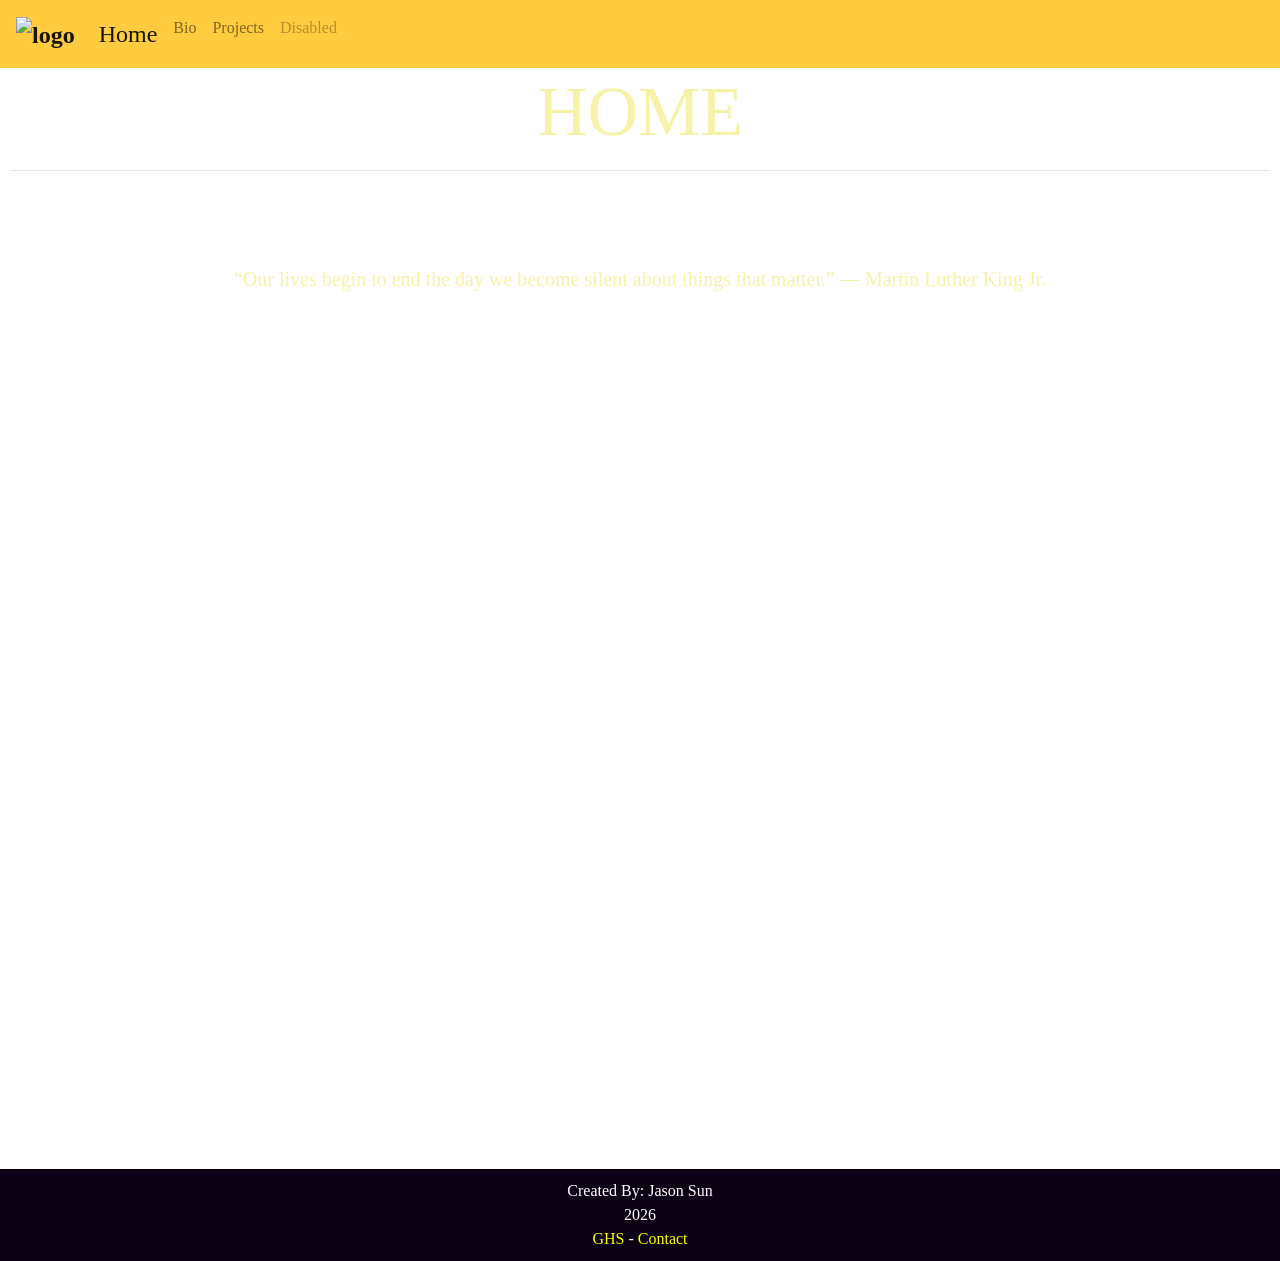
==== index.html @ f71c9caa "Add files via upload" ====
<!DOCTYPE html>
<html>
    <head>
        
       <title>Home</title>

        <meta charset="utf-8">
        <meta http-equiv="X-UA-Compatible" content="IE=edge">
        <meta name="viewport" content="width=device-width, initial-scale=1">

        <!-- Bootstrap CSS -->
        
        <link rel="stylesheet" href="https://cdn.jsdelivr.net/npm/bootstrap@4.0.0/dist/css/bootstrap.min.css" integrity="sha384-Gn5384xqQ1aoWXA+058RXPxPg6fy4IWvTNh0E263XmFcJlSAwiGgFAW/dAiS6JXm" crossorigin="anonymous">
       
        <!-- Bootstrap Icons CSS -->
        <link rel="stylesheet" href="https://cdn.jsdelivr.net/npm/bootstrap-icons@1.9.1/font/bootstrap-icons.css">

        <!-- Bootstrap JavaScript -->
        <script src="https://cdn.jsdelivr.net/npm/bootstrap@5.1.3/dist/js/bootstrap.bundle.min.js" integrity="sha384-ka7Sk0Gln4gmtz2MlQnikT1wXgYsOg+OMhuP+IlRH9sENBO0LRn5q+8nbTov4+1p" crossorigin="anonymous"></script>
        <!-- favicon -->
         <link rel="stylesheet" href="styleindex.css">
    <link rel="icon" type="image/x-icon" href="https://codehs.com/uploads/70d8bb26be98a1c4e9bb6061de2b3e2c">
        
    </head>
    <body>
        <!--nav -->
        <nav class="navbar navbar-light navbar-expand-sm" style="background-color: #ffcc40;">
  <a class="navbar-brand" href="#"><img src="https://codehs.com/uploads/2ebb9ef017c1645a8359f2986276284e"
  alt = logo
  width = 40px length =40px
  ></a>
  <button class="navbar-toggler" type="button" data-toggle="collapse" data-target="#navbarNavAltMarkup" aria-controls="navbarNavAltMarkup" aria-expanded="false" aria-label="Toggle navigation">
    <span class="navbar-toggler-icon"></span>
  </button>
  <div class="collapse navbar-collapse" id="navbarNavAltMarkup">
    <div class="navbar-nav">
      <a class="nav-item nav-link active" href="index.html">Home<span class="sr-only">(current)</span></a>
      <a class="nav-item nav-link" href="Bio.html">Bio</a>
      <a class="nav-item nav-link" href="Projects.html">Projects</a>
      <a class="nav-item nav-link disabled" href="#" tabindex="-1" aria-disabled="true">Disabled</a>
    </div>
  </div>
</nav>

<!--header -->
        <header>
            
            
            <div class="parallax">
                <h1>HOME
                <br>
                
                
               
                
                <hr>
                </h1>
                
                <h3> <p><blockqoute>“Our lives begin to end the day we become silent about things that matter.”
― Martin Luther King Jr.</blockqoute></p></h3>



 <iframe width="560" height="315" src="https://www.youtube.com/embed/GyYJV1psDow?si=Tdv7B7ksxAK3ih9u" title="YouTube video player" frameborder="0" allow="accelerometer; autoplay; clipboard-write; encrypted-media; gyroscope; picture-in-picture; web-share" referrerpolicy="strict-origin-when-cross-origin" allowfullscreen></iframe>
            </div>
            
             
            
            
            
        </header>
        
      

        </div>
        
        
            
    
        
        <!-- Your HTML code here -->
        
        
        
        
    
    <div class="parallax"></div>
</html>

<div></div>



<script src="https://code.jquery.com/jquery-3.2.1.slim.min.js" integrity="sha384-KJ3o2DKtIkvYIK3UENzmM7KCkRr/rE9/Qpg6aAZGJwFDMVNA/GpGFF93hXpG5KkN" crossorigin="anonymous"></script>
<script src="https://cdn.jsdelivr.net/npm/popper.js@1.12.9/dist/umd/popper.min.js" integrity="sha384-ApNbgh9B+Y1QKtv3Rn7W3mgPxhU9K/ScQsAP7hUibX39j7fakFPskvXusvfa0b4Q" crossorigin="anonymous"></script>
<script src="https://cdn.jsdelivr.net/npm/bootstrap@4.0.0/dist/js/bootstrap.min.js" integrity="sha384-JZR6Spejh4U02d8jOt6vLEHfe/JQGiRRSQQxSfFWpi1MquVdAyjUar5+76PVCmYl" crossorigin="anonymous"></script>

</body>










<!--footer -->
<footer>
  <div class = name> Created By: Jason Sun
  <br>
  2026
  </div> 
    
   <div class = footerlink><a href= "https://granadahigh.livermoreschools.org/">
       GHS</a> -
       <a href ="mailto:Jason.sun@lvjusd.org">Contact</a></div> 
    
    <div class = footerlink></div>
    
</footer>
---- styleindex.css ----
.navbar-color{
 background-color:#ffcc40 !important ; 
 height:80px !important;
}

nav {
    
    font-family:times;
    text-decoration:bold;
    padding:20px;
  
    
}


.navbar-brand {
    font-weight:800 !important;
    font-size:150%;
}
header h1 {
   background-color: rgba(255, 255, 255, 0.2);
    padding:10px;
    color:#F6F3A9; 
    font-size:70px;
    text-decoration:bold;
}
hr {
    font-weight:800;
    height:30px !important;
    
}
   
header {
    font-family:times;
    text-align:center;
    
}

.parallax {
  /* The image used */
  background-image: url("https://codehs.com/uploads/7672185cc2197c4234e77e2eaddfa292");

  /* Set a specific height */
  min-height: 500px;

  /* Create the parallax scrolling effect */
  background-attachment: fixed;
  background-position: center;
  background-repeat: no-repeat;
  background-size: cover;
}


footer{
    
    
    background-color:#0b0014;
    color:white;
    text-align:center;
    
    font-family:times;
    
    padding:10px;
    h1{
        font-size:10px !important;
    }
    }
    

    a:link {
  color: Yellow; /* Unvisited link */
  text-decoration: none; /* Removes the default underline */
}
a:hover {
    font-size:110%;
    text-decoration:italic;
}

header h3{
     background-color: rgba(255, 255, 255, 0.2);
    padding:10px;
    color:#F6F3A9; 
    font-size:20px;
    text-decoration:bold;
    margin-top:200px;
    margin:30px;
}
.active {
 font-size:150% !important;
 text-decoration:italic !important;
    
}
    
    
    

    

    
    
    
    
    body, html {
  height: 100%;
  margin-bottom:10px !important;
}

* {
  box-sizing: border-box;
}


    
    .navbar {
  position: fixed;
  top: 0;
  width: 100%;
  z-index: 9999; /* This brings it to the front */
}
header{
    margin-top:60px !important;
}


    
    
    
    
    
    
    
    
    
    
    
    
    
    
    
    
    
    
    
}
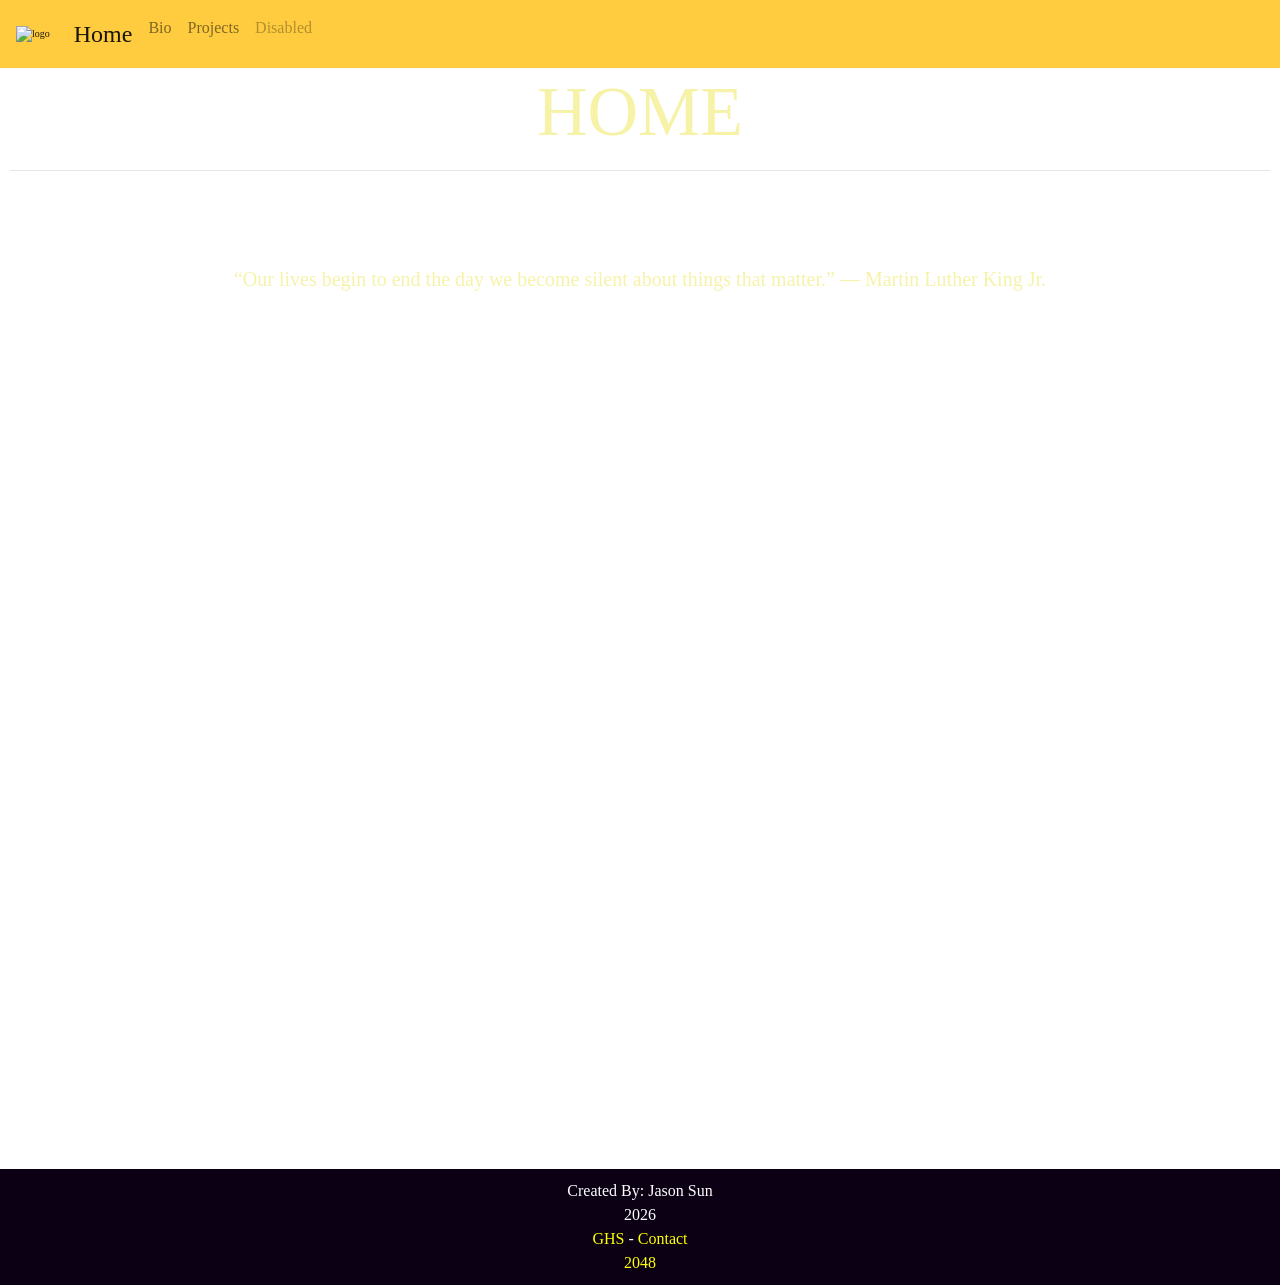
==== commit d129d399: "update" ====
--- a/index.html
+++ b/index.html
@@ -116,7 +116,7 @@
    <div class = footerlink><a href= "https://granadahigh.livermoreschools.org/">
        GHS</a> -
        <a href ="mailto:Jason.sun@lvjusd.org">Contact</a></div> 
-    
+        <a href="2048.html">2048</a>
     <div class = footerlink></div>
     
 </footer>
--- a/styleindex.css
+++ b/styleindex.css
@@ -1,35 +1,66 @@
-.navbar-color{
- background-color:#ffcc40 !important ; 
- height:80px !important;
-}
-
-nav {
-    
-    font-family:times;
-    text-decoration:bold;
-    padding:20px;
-  
-    
-}
-
-
-.navbar-brand {
-    font-weight:800 !important;
-    font-size:150%;
-}
 header h1 {
    background-color: rgba(255, 255, 255, 0.2);
     padding:10px;
     color:#F6F3A9; 
-    font-size:70px;
+    font-size:70px !important;
     text-decoration:bold;
-}
-hr {
-    font-weight:800;
+
+
+}
+
+.cubeText{
+    font-size:10px;
+    text-align: center !important;
+}
+
+
+hr{
+    font-weight:800; 
     height:30px !important;
     
 }
-   
+     
+    
+
+/*Navbar     */
+
+.navbar-brand {
+    font-size:10px !important;
+}
+
+.navbar-color{
+ background-color:#ffcc40 !important ; 
+ height:80px !important;
+}
+
+nav {
+    
+    font-family:times;
+    text-decoration:bold;
+    padding:20px;
+}
+a:hover {
+    font-size:110%;
+    text-decoration:italic;
+}
+
+navbar-dog {
+    margin-top:800px;
+}
+
+.navbar {
+  position: fixed;
+  top: 0;
+  width: 100%;
+  z-index: 9999; /* This brings it to the front */
+}
+header{
+    margin-top:60px !important;
+}
+
+
+
+
 header {
     font-family:times;
     text-align:center;
@@ -61,20 +92,18 @@
     font-family:times;
     
     padding:10px;
-    h1{
+}
+h1{
         font-size:10px !important;
     }
-    }
+    
     
 
     a:link {
   color: Yellow; /* Unvisited link */
   text-decoration: none; /* Removes the default underline */
 }
-a:hover {
-    font-size:110%;
-    text-decoration:italic;
-}
+
 
 header h3{
      background-color: rgba(255, 255, 255, 0.2);
@@ -100,7 +129,7 @@
     
     
     
-    body, html {
+body, html {
   height: 100%;
   margin-bottom:10px !important;
 }
@@ -110,35 +139,183 @@
 }
 
 
-    
-    .navbar {
-  position: fixed;
-  top: 0;
-  width: 100%;
-  z-index: 9999; /* This brings it to the front */
-}
-header{
-    margin-top:60px !important;
-}
-
-
-    
-    
-    
-    
-    
-    
-    
-    
-    
-    
-    
-    
-    
-    
-    
-    
-    
-    
-    
-}+
+
+    
+
+
+}
+
+.container {
+    position: absolute;  /* Removes it from normal layout flow */
+    top: 50px;           /* Distance from the top of the screen */
+    right: 50px;         /* Distance from the right side of the screen */
+    transform-style: preserve-3d;
+    z-index: 100;        /* Ensures it sits safely on top of any page content */
+}
+
+.box-card {
+    width: 50px;
+    height: 50px;
+    position: relative;
+    transform-style: preserve-3d;
+    transition: transform 1s ease;
+    cursor: pointer;
+}
+
+.box-card {
+    animation: rotate3d 8s infinite linear;
+}
+
+.face {
+    position: absolute;
+    width: 50px;
+    height: 50px;
+    display: flex;
+    justify-content: center;
+    align-items: center;
+    font-size: 1.5rem;
+    font-weight: bold;
+    backface-visibility: visible;
+    border-radius: 12px;
+    background: linear-gradient(145deg, #2a2a2a, #383838);
+    border: 2px solid #646cff;
+    transition: all 0.3s ease;
+    overflow: hidden;
+}
+
+.face::before {
+    content: '';
+    position: absolute;
+    width: 50px;
+    height: 50px;
+    background: linear-gradient(45deg, transparent, rgba(255,255,255,0.1), transparent);
+    top: -100%;
+    left: -100%;
+    transition: all 0.5s ease;
+    transform: translateZ(20px);
+}
+
+.face::after {
+    content: '';
+    position: absolute;
+    inset: 0;
+    background: linear-gradient(
+        135deg,
+        transparent 0%,
+        rgba(255, 255, 255, 0.05) 50%,
+        transparent 100%
+    );
+    opacity: 0;
+    transition: opacity 0.3s ease;
+}
+
+.face:hover::before {
+    top: 100%;
+    left: 100%;
+}
+
+.face:hover::after {
+    opacity: 1;
+}
+
+.front {
+    transform: translateZ(25px);
+    border-color: #646cff;
+}
+
+.back {
+    transform: translateZ(-25px) rotateY(180deg);
+    border-color: #00bcd4;
+}
+
+.right {
+    transform: translateX(25px) rotateY(90deg);
+    border-color: #4caf50;
+}
+
+.left {
+    transform: translateX(-25px) rotateY(-90deg);
+    border-color: #ff4081;
+}
+
+.top {
+    transform: translateY(-25px) rotateX(90deg);
+    border-color: #ffc107;
+}
+
+.bottom {
+    transform: translateY(25px) rotateX(-90deg);
+    border-color: #9c27b0;
+}
+
+@keyframes rotate3d {
+    0% {
+        transform: rotateX(0) rotateY(0);
+    }
+    25% {
+        transform: rotateX(90deg) rotateY(90deg);
+    }
+    50% {
+        transform: rotateX(180deg) rotateY(180deg);
+    }
+    75% {
+        transform: rotateX(270deg) rotateY(270deg);
+    }
+    100% {
+        transform: rotateX(360deg) rotateY(360deg);
+    }
+}
+
+@media (max-width: 768px) {
+    .box-card {
+        width: 50px;
+        height: 50px;
+    }
+    
+    .front { transform: translateZ(25px); }
+    .back { transform: translateZ(-25px) rotateY(180deg); }
+    .right { transform: translateX(25px) rotateY(90deg); }
+    .left { transform: translateX(-25px) rotateY(-90deg); }
+    .top { transform: translateY(-25px) rotateX(90deg); }
+    .bottom { transform: translateY(25px) rotateX(-90deg); }
+}
+/* 1. CRITICAL: Change this to hidden so back faces don't steal clicks */
+.face {
+    backface-visibility: hidden; 
+}
+
+/* 2. Style your buttons so they look good and fill the face interactive area */
+.face button {
+    background: #646cff;
+    color: white;
+    border: none;
+    padding: 10px 20px;
+    font-size: 1rem;
+    font-weight: bold;
+    border-radius: 6px;
+    cursor: pointer;
+    transition: background 0.2s, transform 0.1s;
+    z-index: 10; /* Ensure button sits above the ::before pseudo-elements */
+}
+
+.face button:hover {
+    background: #535bf2;
+    transform: scale(1.05);
+}
+
+/* 3. Assign custom theme colors to match your existing face borders */
+.back button { background-color:red; }
+.back button:hover { background: red; }
+
+.right button { background: #4caf50; }
+.right button:hover { background: #388e3c; }
+
+.left button { background: #ff4081; }
+.left button:hover { background: #f50057; }
+
+.top button { background: #ffc107; color: #242424; }
+.top button:hover { background: #ffa000; }
+
+.bottom button { background: #9c27b0; }
+.bottom button:hover { background: #7b1fa2; }
